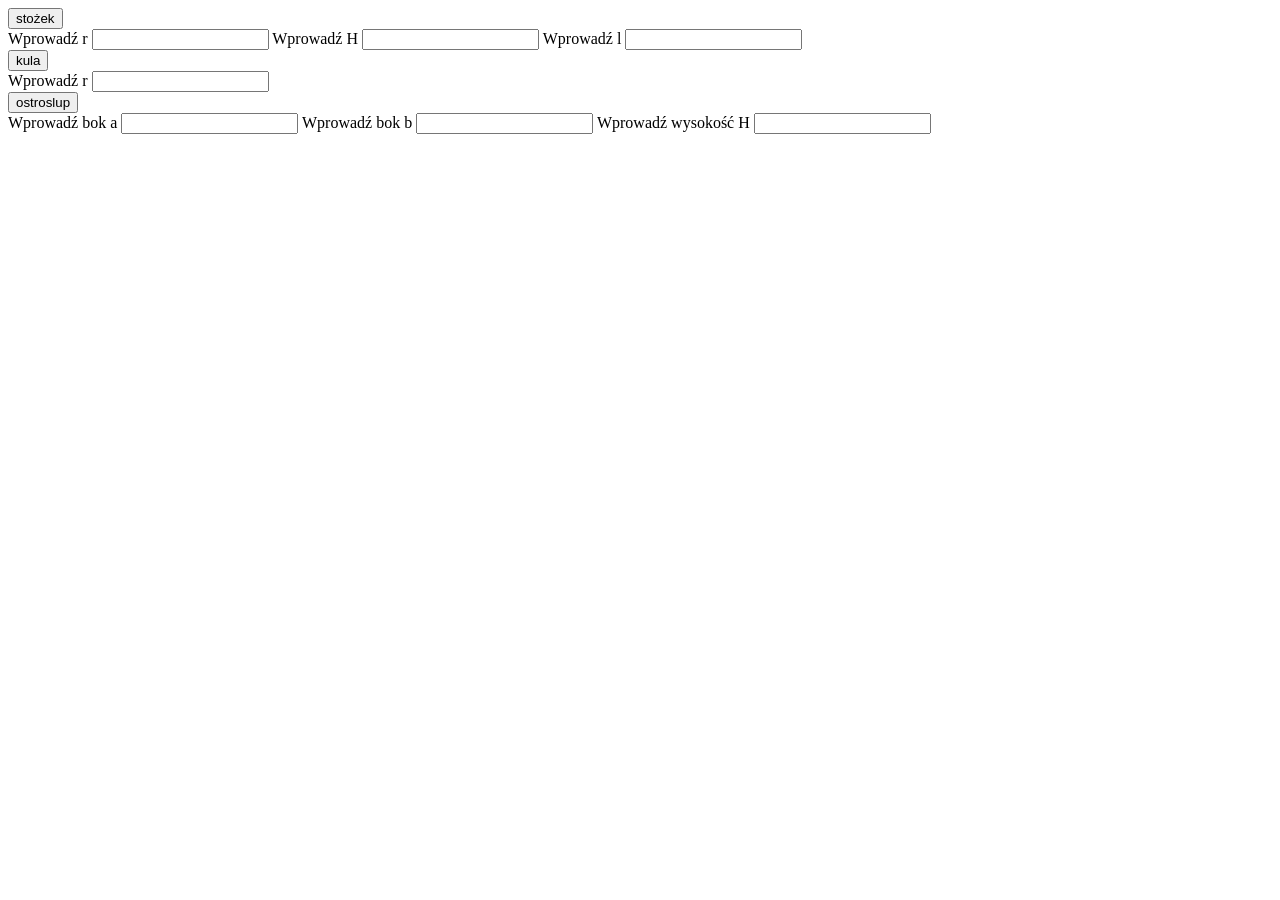
==== 03.11.2026/tutaj.html @ 3f5b730d "message" ====
<!DOCTYPE html>
<html lang="en">
<head>
    <meta charset="UTF-8">
    <meta http-equiv="X-UA-Compatible" content="IE=edge">
    <meta name="viewport" content="width=device-width, initial-scale=1.0">
    <title>Document</title>
    <link rel="stylsheet" href="style.css"> 
</head>
<body>
<main>
<span class="pierwszy">
    <input type="button" value="stożek" id="pierwszy stożek">
</span>
<form id="drugi">
    <label for="astoze">Wprowadź r</label>
    <input type="number" name="a" id="astozek">
    <label for="bstozek">Wprowadź H</label>
    <input type="number" name="b" id="bstozek">
    <label for="cstozek">Wprowadź l</label>
    <input type="number" name="c" id="cstozek">
  
</form>
<span class="drugi">
    <input type="button" value="kula" id="pierwsza kula">
</span>
<form id="trzeci">
    <label for="akula">Wprowadź r</label>
    <input type="number" name="a" id="akula">
  
</form>
<span class="pierwszy">
    <input type="button" value="ostroslup" id="pierwszy ostroslup">
</span>
<form id="drugi">
    <label for="aostroslup">Wprowadź bok a</label>
    <input type="number" name="a" id="aostroslup">
    <label for="bostroslup">Wprowadź bok b</label>
    <input type="number" name="b" id="bostroslup">
    <label for="costroslup">Wprowadź wysokość H</label>
    <input type="number" name="c" id="costroslup">
</form>
</body>
</html>
---- 03.11.2026/style.css ----
body{
    background-color: red;
    color:blue;
}
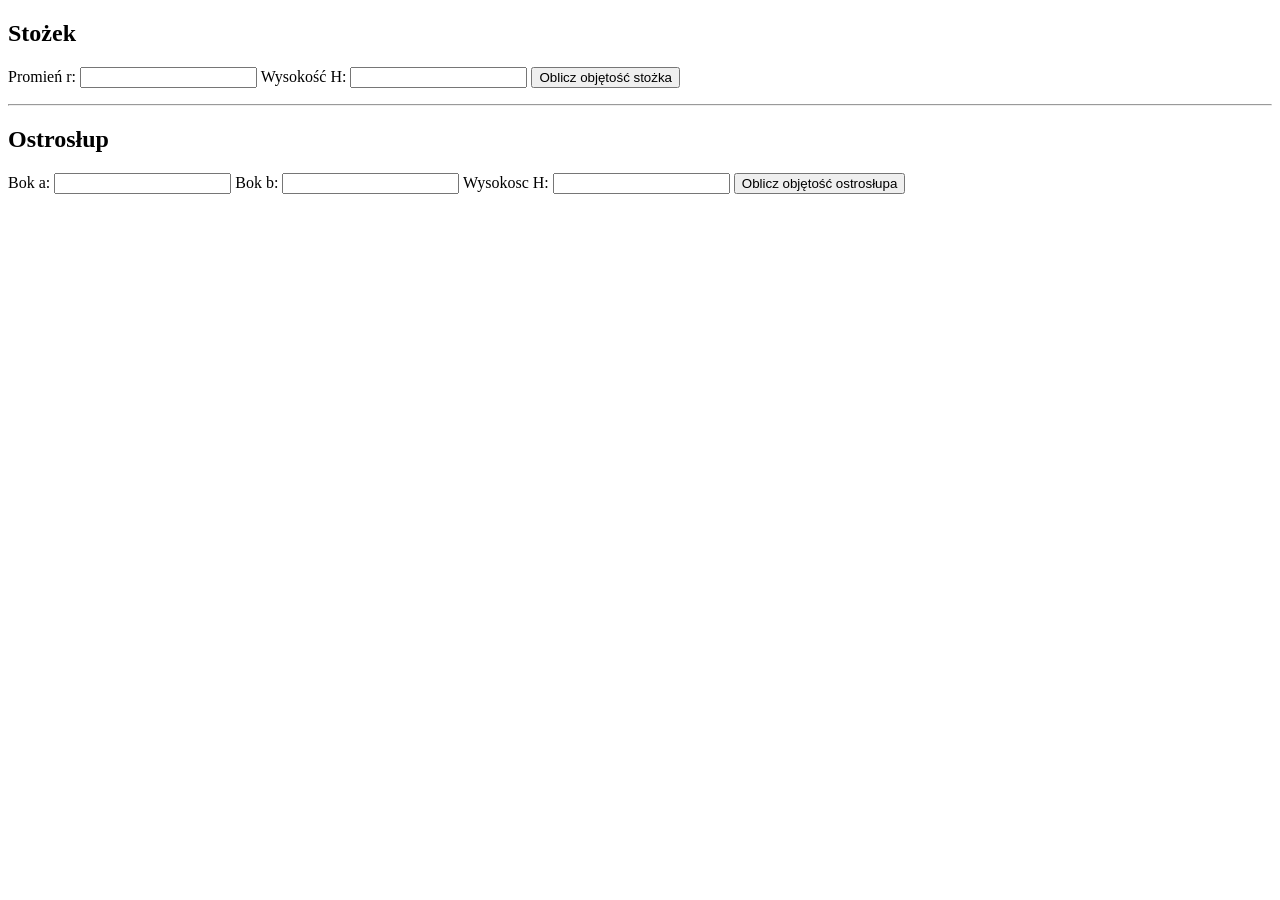
==== commit 22464c14: "Update HTML structure and content for calculations" ====
--- a/03.11.2026/tutaj.html
+++ b/03.11.2026/tutaj.html
@@ -1,44 +1,45 @@
 <!DOCTYPE html>
-<html lang="en">
+<html lang="pl">
 <head>
     <meta charset="UTF-8">
-    <meta http-equiv="X-UA-Compatible" content="IE=edge">
     <meta name="viewport" content="width=device-width, initial-scale=1.0">
-    <title>Document</title>
-    <link rel="stylsheet" href="style.css"> 
+    <title>Objętość stożka i ostrosłupa</title>
 </head>
 <body>
 <main>
-<span class="pierwszy">
-    <input type="button" value="stożek" id="pierwszy stożek">
-</span>
-<form id="drugi">
-    <label for="astoze">Wprowadź r</label>
-    <input type="number" name="a" id="astozek">
-    <label for="bstozek">Wprowadź H</label>
-    <input type="number" name="b" id="bstozek">
-    <label for="cstozek">Wprowadź l</label>
-    <input type="number" name="c" id="cstozek">
-  
-</form>
-<span class="drugi">
-    <input type="button" value="kula" id="pierwsza kula">
-</span>
-<form id="trzeci">
-    <label for="akula">Wprowadź r</label>
-    <input type="number" name="a" id="akula">
-  
-</form>
-<span class="pierwszy">
-    <input type="button" value="ostroslup" id="pierwszy ostroslup">
-</span>
-<form id="drugi">
-    <label for="aostroslup">Wprowadź bok a</label>
-    <input type="number" name="a" id="aostroslup">
-    <label for="bostroslup">Wprowadź bok b</label>
-    <input type="number" name="b" id="bostroslup">
-    <label for="costroslup">Wprowadź wysokość H</label>
-    <input type="number" name="c" id="costroslup">
-</form>
+    <section>
+        <h2>Stożek</h2>
+        <form>
+            <label for="stozek_r">Promień r:</label>
+            <input type="number" id="stozek_r" step="any">
+
+            <label for="stozek_H">Wysokość H:</label>
+            <input type="number" id="stozek_H" step="any">
+
+            <input type="button" value="Oblicz objętość stożka" id="btn_stozek">
+        </form>
+        <p id="wynik_stozek"></p>
+    </section>
+
+    <hr>
+    
+    <section>
+        <h2>Ostrosłup</h2>
+        <form>
+            <label for="ostroslup_a">Bok a:</label>
+            <input type="number" id="ostroslup_a" step="any">
+
+            <label for="ostroslup_b">Bok b:</label>
+            <input type="number" id="ostroslup_b" step="any">
+
+            <label for="ostroslup_H">Wysokosc H:</label>
+            <input type="number" id="ostroslup_H" step="any">
+
+            <input type="button" value="Oblicz objętość ostrosłupa" id="btn_ostroslup">
+        </form>
+        <p id="wynik_ostroslup"></p>
+    </section>
+</main>
+<script src="zadanie.js"></script>
 </body>
-</html>+</html>
